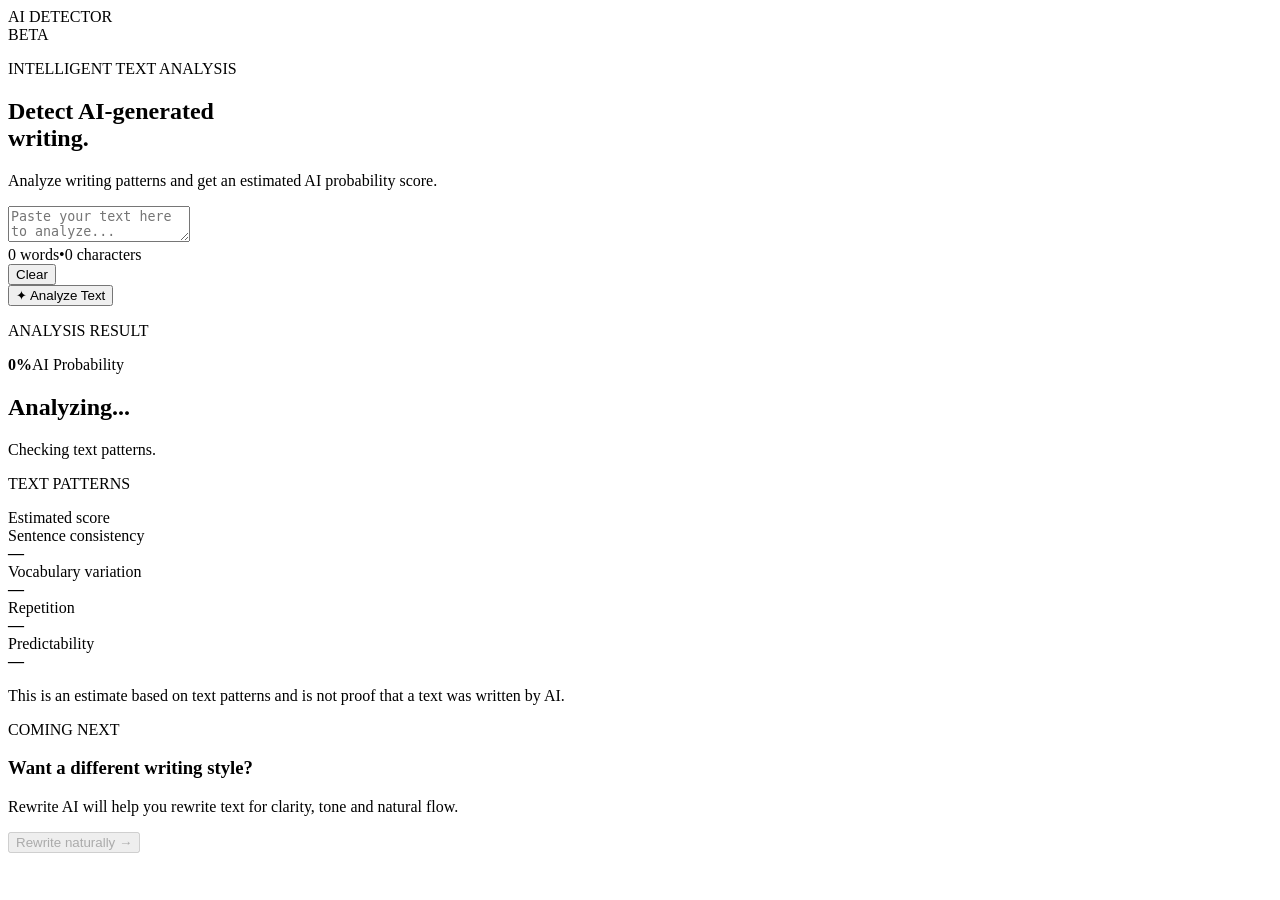
==== index.html @ c8fba7c8 "Rename index[1].html to index.html" ====
<!DOCTYPE html>
<html lang="en">
<head>
  <meta charset="UTF-8">
  <meta name="viewport" content="width=device-width, initial-scale=1.0">
  <title>AI Detector</title>
  <link rel="stylesheet" href="style.css">
</head>
<body>
  <div class="bg"></div>
  <main class="container">
    <nav>
      <div class="logo"><span class="logo-dot"></span> AI DETECTOR</div>
      <div class="badge">BETA</div>
    </nav>

    <section class="hero">
      <p class="eyebrow">INTELLIGENT TEXT ANALYSIS</p>
      <h1>Detect AI-generated<br><span>writing.</span></h1>
      <p class="subtitle">Analyze writing patterns and get an estimated AI probability score.</p>

      <div class="editor-card">
        <textarea id="textInput" placeholder="Paste your text here to analyze..."></textarea>
        <div class="editor-footer">
          <div class="counts"><span id="wordCount">0 words</span><span>•</span><span id="charCount">0 characters</span></div>
          <button id="clearBtn" class="clear">Clear</button>
        </div>
      </div>

      <button id="analyzeBtn" class="analyze-btn"><span>✦</span> Analyze Text</button>
      <p id="error" class="error"></p>
    </section>

    <section id="result" class="results hidden">
      <div class="result-card score-card">
        <p class="section-label">ANALYSIS RESULT</p>
        <div class="score-ring" id="scoreRing">
          <div class="score-inner"><strong id="score">0%</strong><span>AI Probability</span></div>
        </div>
        <h2 id="verdict">Analyzing...</h2>
        <p id="resultText">Checking text patterns.</p>
      </div>

      <div class="result-card">
        <div class="metrics-header"><p class="section-label">TEXT PATTERNS</p><span id="confidence">Estimated score</span></div>
        <div class="metric"><span>Sentence consistency</span><div class="bar"><i id="consistency"></i></div><b id="consistencyVal">—</b></div>
        <div class="metric"><span>Vocabulary variation</span><div class="bar"><i id="vocabulary"></i></div><b id="vocabularyVal">—</b></div>
        <div class="metric"><span>Repetition</span><div class="bar"><i id="repetition"></i></div><b id="repetitionVal">—</b></div>
        <div class="metric"><span>Predictability</span><div class="bar"><i id="predictability"></i></div><b id="predictabilityVal">—</b></div>
        <p class="disclaimer">This is an estimate based on text patterns and is not proof that a text was written by AI.</p>
      </div>
    </section>

    <section class="rewrite">
      <div>
        <p class="section-label">COMING NEXT</p>
        <h3>Want a different writing style?</h3>
        <p>Rewrite AI will help you rewrite text for clarity, tone and natural flow.</p>
      </div>
      <button class="rewrite-btn" disabled>Rewrite naturally <span>→</span></button>
    </section>
  </main>
  <script src="script.js"></script>
</body>
</html>
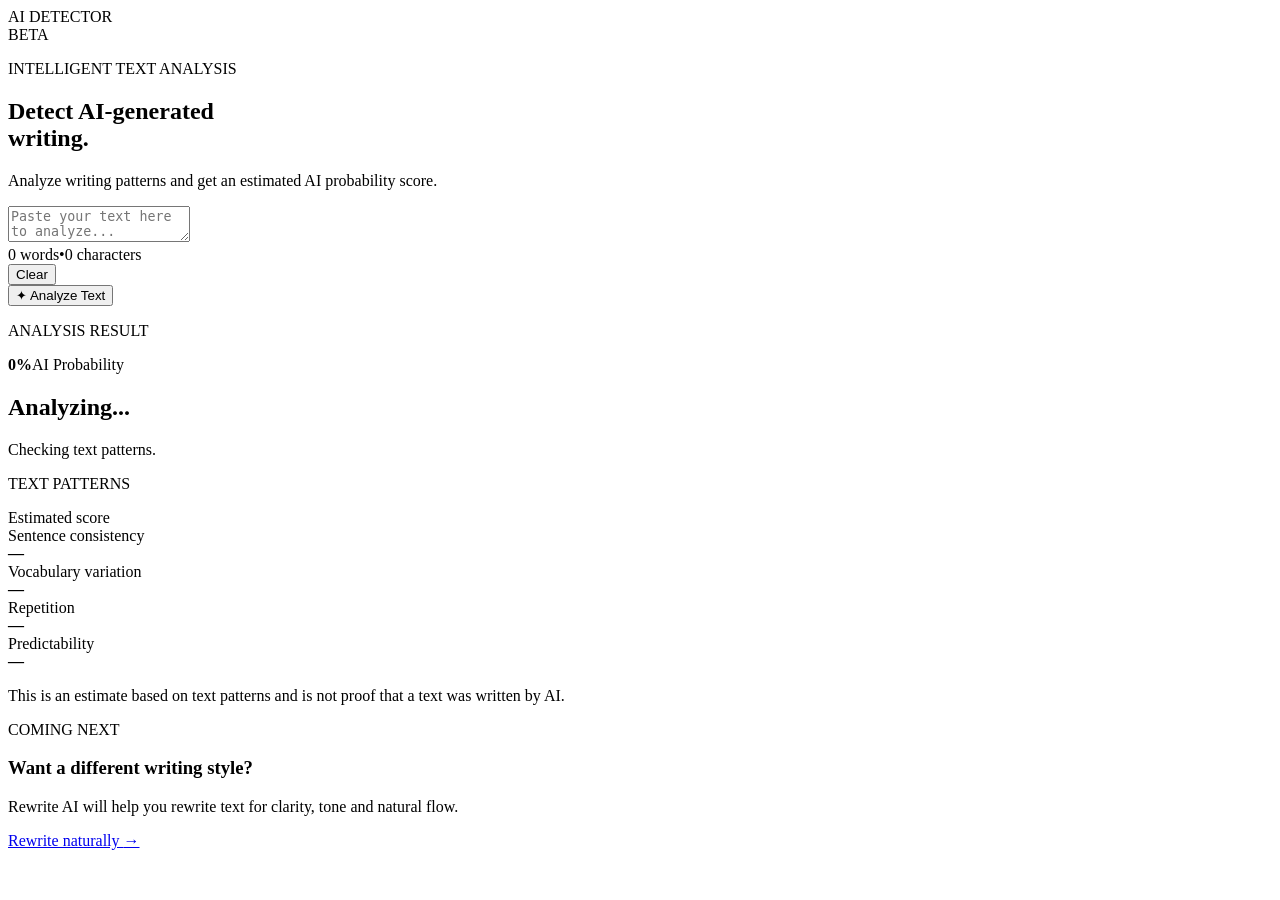
==== commit ff84e280: "Rename index[1].html to index.html" ====
--- a/index.html
+++ b/index.html
@@ -57,7 +57,7 @@
         <h3>Want a different writing style?</h3>
         <p>Rewrite AI will help you rewrite text for clarity, tone and natural flow.</p>
       </div>
-      <button class="rewrite-btn" disabled>Rewrite naturally <span>→</span></button>
+      <a class="rewrite-btn" href="https://zera1217.github.io/rewrite-ai/" target="_blank" rel="noopener noreferrer">Rewrite naturally <span>→</span></a>
     </section>
   </main>
   <script src="script.js"></script>
